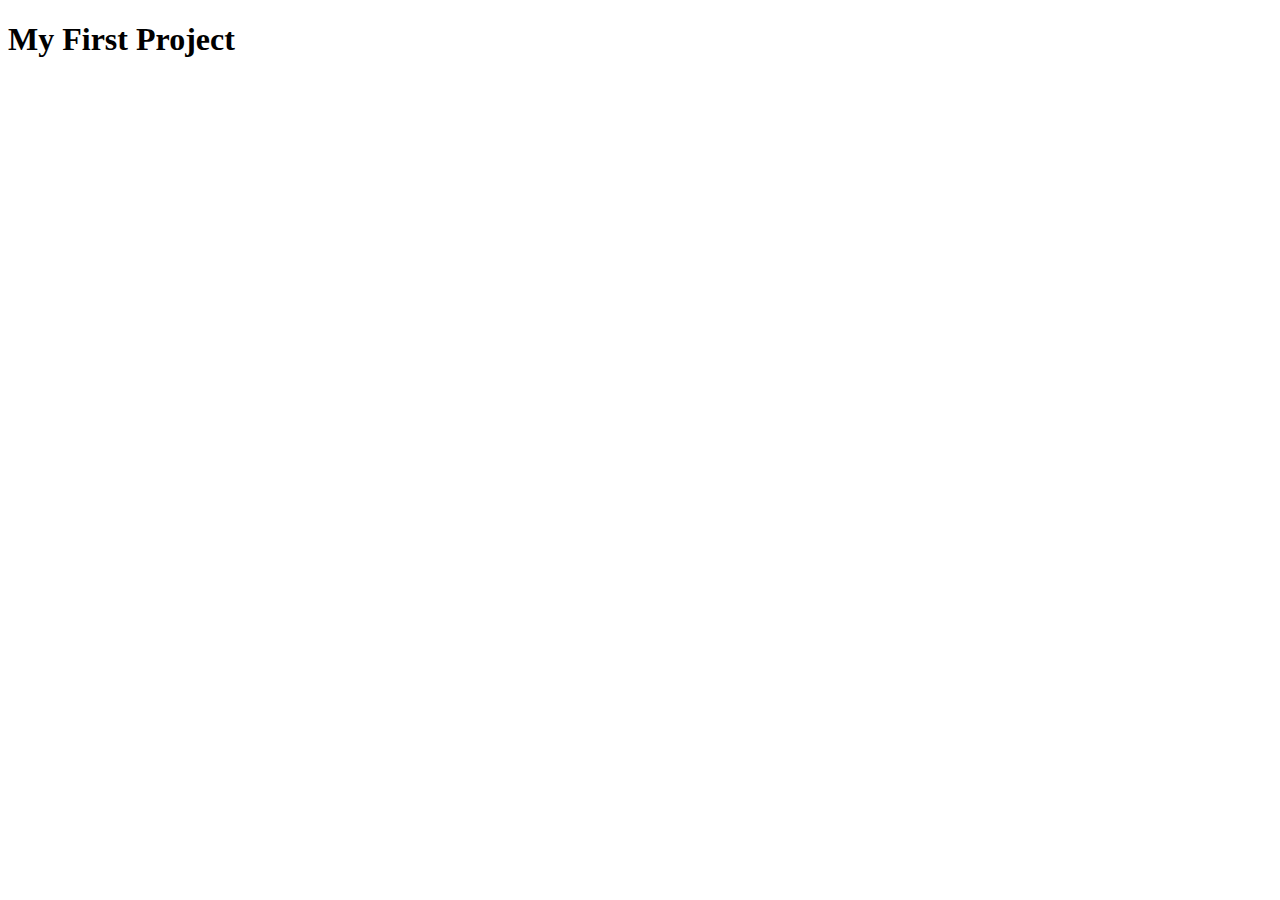
==== projects/project-1/index.html @ 24479aa7 "Create the projects folder and first project as project-1" ====
<!DOCTYPE html>
<html lang="en">
<head>
    <meta charset="UTF-8">
    <meta name="viewport" content="width=device-width, initial-scale=1.0">
    <title>My First Project</title>
</head>
<body>
    <h1>My First Project</h1>
</body>
</html>
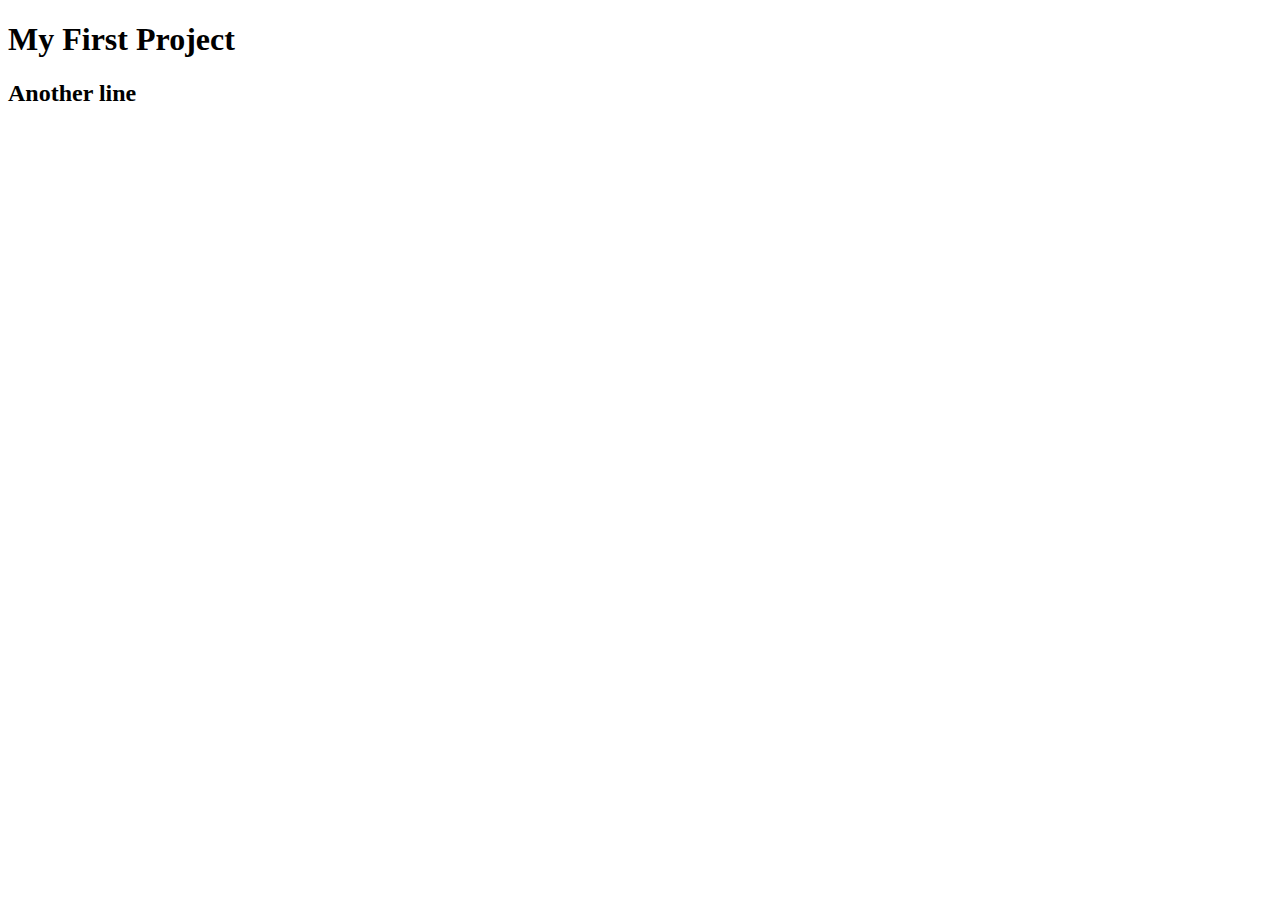
==== commit 6b01ff86: "Add a new line to project/project-1/index.html" ====
--- a/projects/project-1/index.html
+++ b/projects/project-1/index.html
@@ -7,5 +7,6 @@
 </head>
 <body>
     <h1>My First Project</h1>
+    <h2>Another line</h2>
 </body>
 </html>